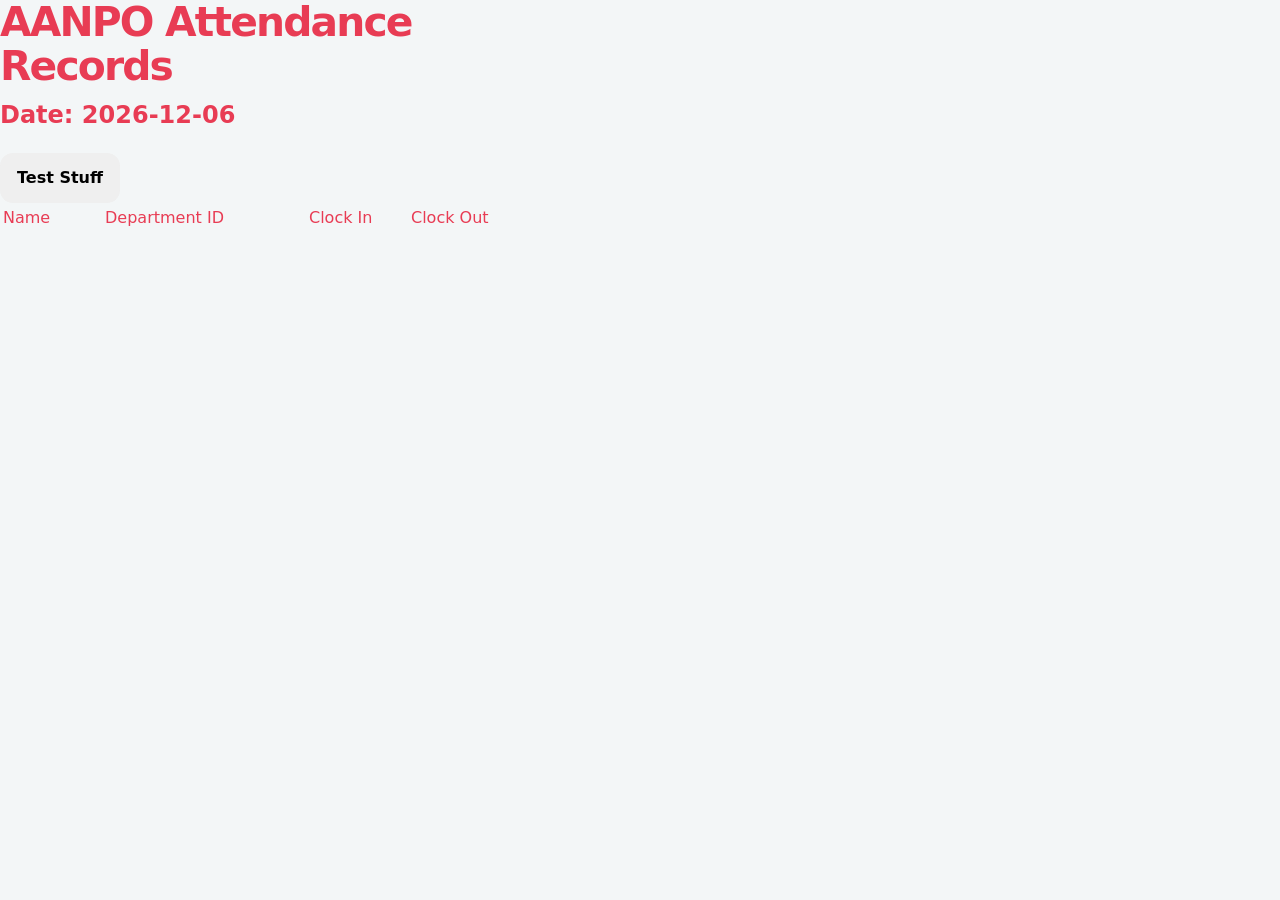
==== attendance-register/records.html @ 32c0205f "Update records.html" ====
<!doctype html>
<html lang="en">
  <head>
    <meta charset="UTF-8" />
    <meta name="viewport" content="width=device-width, initial-scale=1.0" />
    <link rel="stylesheet" href="styles.css" />
    <title>Records</title>
  </head>
  <body>
    <h1>AANPO Attendance Records</h1>

    <h2>Date: <span id="today"></span></h2>
    <table>
      <thead>
        <tr width="100vw">
          <td>Name</td>
          <td>Department</td>
          <td>ID</td>
          <td>Clock In</td>
          <td>Clock Out</td>
        </tr>
      </thead>
      <tbody id="insertEntry"></tbody>
      <button class="button" onclick="showTime()">Test Stuff</button>
    </table>

    <script>
  const container = document.querySelector("#insertEntry");
  const attendanceData = JSON.parse(localStorage.getItem("attendanceRegister")) || [];
  const todayDate = new Date().toISOString().split('T')[0];
  
  document.getElementById("today").innerText = todayDate;

  // Clear container
  container.innerHTML = "";

  // This is where you use textContent to dictate what element goes where
  attendanceData.forEach((emp) => {
    const row = document.createElement("tr");

    const nameTd = document.createElement("td");
    nameTd.textContent = `${emp.name} ${emp.surname}`;

    const deptTd = document.createElement("td");
    deptTd.textContent = emp.department;

    const idTd = document.createElement("td");
    idTd.textContent = emp.id;

    const inTd = document.createElement("td");
    inTd.textContent = emp.clockIn;

    const outTd = document.createElement("td");
    outTd.textContent = emp.clockOut || "—";

    row.append(nameTd, deptTd, idTd, inTd, outTd);
    container.appendChild(row);
  });


  function exportData(){
      //bc localStorage doesnt store persistent data across devices
     
    const dataForExport = JSON.stringify(attendanceData)
    const exportFile = new Blob (
         [dataForExport], 
        {type:"text/csv"})
        
    const downloadURL = URL.createObjectURL(exportFile);

    const downloadLink = document.createElement("a");

    downloadLink.href = downloadURL;
    downloadLink.download = "attendance-backup.json";

    downloadLink.click();

    URL.revokeObjectURL(downloadURL);
    }
    
    function removeAttendanceData(){
        // bc localStorage wont clear itself
        
        localStorage.removeItem("attendanceRegister")
        alert("Data cleared! Refresh to continue")
    }
</script>
  </body>
</html>
---- attendance-register/styles.css ----
:root {
  color-scheme: light;
  --ink: rgb(232, 60, 84);
  --ink-soft: #405564;
  --muted: #020507;
  --page: #f3f6f7;
  --surface: #ffffff;
  --line: #dce5e9;
  --navy: rgb(35, 138, 32);
  --navy-hover: #243e50;
  --teal: #087f75;
  --teal-pale: #e8f6f3;
  --blue-pale: #edf4f8;
  --amber-pale: #fff6e6;
  --amber-ink: #8a5a10;
  --radius-lg: 20px;
  --radius-md: 13px;
  --shadow: 0 8px 28px rgba(23, 43, 58, 0.055);
  font-family:
    system-ui,
    -apple-system,
    BlinkMacSystemFont,
    "Segoe UI",
    sans-serif;
  font-synthesis: none;
  text-rendering: optimizeLegibility;
  -webkit-font-smoothing: antialiased;
  -moz-osx-font-smoothing: grayscale;
}

* {
  box-sizing: border-box;
}

html {
  min-width: 320px;
  background: var(--page);
}

body {
  margin: 0;
  color: var(--ink);
  background: var(--page);
  font-size: 16px;
  line-height: 1.5;
}

button,
input {
  font: inherit;
}

button {
  -webkit-tap-highlight-color: transparent;
}

.app-shell {
  width: 100%;
  min-height: 100vh;
  min-height: 100dvh;
  display: flex;
  flex-direction: column;
}

.topbar {
  display: flex;
  align-items: center;
  justify-content: space-between;
  gap: 12px;
  padding: 15px 18px;
  color: #fff;
  background: var(--navy);
}

.brand {
  display: flex;
  align-items: center;
  gap: 10px;
  min-width: 0;
}

.brand-mark {
  display: grid;
  width: 50px;
  height: 50px;
  flex: 0 0 auto;
  place-items: center;

  color: #fff;
  font-size: 1.15rem;
  font-weight: 800;
}

.brand-mark img {
  width: 100%;
  height: auto;
  border-radius: 0.25rem;
}

.brand-copy {
  display: flex;
  flex-direction: column;
  line-height: 1.2;
}

.brand-name {
  font-size: 0.82rem;
  font-weight: 800;
  letter-spacing: 0.12em;
}

.brand-subtitle {
  margin-top: 4px;
  color: #c4d2da;
  font-size: 0.65rem;
  letter-spacing: 0.13em;
}

.connection-status {
  display: inline-flex;
  align-items: center;
  gap: 7px;
  flex: 0 0 auto;
  padding: 7px 9px;
  border: 1px solid rgba(255, 255, 255, 0.18);
  border-radius: 999px;
  color: #e4f5ef;
  font-size: 0.72rem;
  white-space: nowrap;
}

.status-dot {
  width: 7px;
  height: 7px;
  border-radius: 50%;
  background: #72d5a7;
  box-shadow: 0 0 0 3px rgba(114, 213, 167, 0.12);
}

.main-content {
  width: 100%;
  max-width: 680px;
  margin: 0 auto;
  padding: 27px 16px 32px;
  flex: 1;
}

.welcome-section {
  margin: 0 2px 23px;
}

.eyebrow,
.step-label {
  margin: 0 0 7px;
  color: var(--teal);
  font-size: 0.7rem;
  font-weight: 800;
  letter-spacing: 0.14em;
}

h1,
h2,
p {
  margin-top: 0;
}

h1 {
  max-width: 520px;
  margin-bottom: 9px;
  font-size: clamp(1.9rem, 8vw, 2.55rem);
  line-height: 1.08;
  letter-spacing: -0.045em;
}

.intro {
  max-width: 470px;
  margin-bottom: 0;
  color: var(--muted);
  font-size: 0.96rem;
}

.panel {
  margin-bottom: 16px;
  padding: 20px 17px;
  border: 1px solid var(--line);
  border-radius: var(--radius-lg);
  background: var(--surface);
  box-shadow: var(--shadow);
}

.panel-heading {
  display: flex;
  align-items: center;
  justify-content: space-between;
  gap: 12px;
  margin-bottom: 19px;
}

.panel-heading h2 {
  margin: 0;
  font-size: 1.14rem;
  line-height: 1.25;
  letter-spacing: -0.02em;
}

.step-label {
  margin-bottom: 5px;
  font-size: 0.63rem;
}

.step-number {
  display: grid;
  width: 37px;
  height: 37px;
  flex: 0 0 auto;
  place-items: center;
  border-radius: 12px;
  color: #355365;
  background: var(--blue-pale);
  font-size: 0.78rem;
  font-weight: 800;
}

.employee-form label {
  display: block;
  margin-bottom: 8px;
  font-size: 0.87rem;
  font-weight: 750;
}

.input-row {
  display: flex;
  flex-direction: column;
  gap: 9px;
}

input[type="text"] {
  width: 100%;
  min-width: 0;
  min-height: 52px;
  padding: 13px 14px;
  border: 1px solid #cbd8de;
  border-radius: var(--radius-md);
  outline: none;
  color: var(--ink);
  background: #fff;
  font-size: 1rem;
  transition:
    border-color 140ms ease,
    box-shadow 140ms ease;
}

input[type="text"]::placeholder {
  color: #96a5ad;
}

input[type="text"]:focus-visible {
  border-color: var(--teal);
  box-shadow: 0 0 0 4px rgba(8, 127, 117, 0.13);
}

.button {
  display: inline-flex;
  min-height: 49px;
  align-items: center;
  justify-content: center;
  gap: 9px;
  padding: 12px 16px;
  border: 1px solid transparent;
  border-radius: var(--radius-md);
  font-weight: 750;
  text-align: center;
  cursor: pointer;
  transition:
    background-color 140ms ease,
    transform 140ms ease,
    border-color 140ms ease;
}

.button:active:not(:disabled) {
  transform: translateY(1px);
}

.button:focus-visible {
  outline: 3px solid rgba(8, 127, 117, 0.32);
  outline-offset: 2px;
}

.button-primary {
  color: #fff;
  background: var(--navy);
}

.button-primary:hover {
  background: var(--navy-hover);
}

.field-help {
  margin: 8px 0 0;
  color: var(--muted);
  font-size: 0.78rem;
}

.identity-preview {
  display: flex;
  align-items: center;
  gap: 11px;
  margin-top: 19px;
  padding: 13px 12px;
  border: 1px dashed #cbd8de;
  border-radius: 15px;
  background: #f9fbfc;
}

.avatar-placeholder {
  display: grid;
  width: 43px;
  height: 43px;
  flex: 0 0 auto;
  place-items: center;
  border-radius: 13px;
  color: #607887;
  background: #e8eef2;
}

.avatar-placeholder svg {
  width: 24px;
  height: 24px;
}

.identity-copy {
  min-width: 0;
  flex: 1;
}

.identity-name {
  margin: 0 0 3px;
  color: #435866;
  font-size: 0.83rem;
  font-weight: 750;
}

.identity-message {
  margin: 0;
  color: var(--muted);
  font-size: 0.74rem;
  line-height: 1.4;
}

.identity-state {
  align-self: flex-start;
  flex: 0 0 auto;
  padding: 5px 7px;
  border-radius: 7px;
  color: var(--amber-ink);
  background: var(--amber-pale);
  font-size: 0.65rem;
  font-weight: 750;
}

.attendance-state {
  display: flex;
  align-items: flex-start;
  gap: 12px;
  padding: 14px;
  border-radius: 15px;
  background: #f4f7f8;
}

.state-icon {
  display: grid;
  width: 39px;
  height: 39px;
  flex: 0 0 auto;
  place-items: center;
  border-radius: 12px;
  color: #3b6576;
  background: #e3edf1;
}

.state-icon svg {
  width: 23px;
  height: 23px;
}

.state-title {
  margin: 1px 0 4px;
  font-size: 0.86rem;
  font-weight: 800;
}

.state-description {
  margin: 0;
  color: var(--muted);
  font-size: 0.78rem;
  line-height: 1.45;
}

.action-buttons {
  display: grid;
  grid-template-columns: 1fr;
  grid-template-rows: 1fr 1fr;
  gap: 10px;
  margin-top: 14px;
}

.action-buttons .button svg {
  width: 21px;
  height: 21px;
}

#primaryActionButtons {
  width: 100%;
}

.button-clock-in {
  color: #fff;
  background: var(--teal);
}

.button-clock-out {
  color: var(--ink);
  border-color: var(--line);
  background: #fff;
}

.button:disabled {
  color: #87959c;
  border-color: #e1e7ea;
  background: #edf1f3;
  cursor: not-allowed;
}

.disabled-note {
  margin: 10px 0 0;
  color: #7b8a92;
  font-size: 0.72rem;
  text-align: center;
}

#

.privacy-note {
  display: flex;
  align-items: flex-start;
  gap: 11px;
  padding: 15px 14px;
  border: 1px solid #d5e8e3;
  border-radius: 15px;
  color: #36564f;
  background: var(--teal-pale);
}

.privacy-note svg {
  width: 22px;
  height: 22px;
  flex: 0 0 auto;
  margin-top: 1px;
}

.privacy-note p {
  margin: 0;
  font-size: 0.79rem;
  line-height: 1.5;
}

.privacy-note strong {
  font-weight: 800;
}

.app-footer {
  display: flex;
  justify-content: space-between;
  gap: 12px;
  padding: 16px 18px 20px;
  color: #81909a;
  font-size: 0.7rem;
}

/* ATTENDANCE REGISTER STYLING */

td {
  min-width: 100px;
}

/* Wider screens get more breathing room; the mobile layout is the default. */
@media (min-width: 520px) {
  .topbar {
    padding: 17px 25px;
  }

  .main-content {
    padding: 38px 24px 40px;
  }

  .welcome-section {
    margin-bottom: 27px;
  }

  .panel {
    padding: 24px;
  }

  .input-row {
    flex-direction: row;
  }

  .input-row input {
    flex: 1;
  }

  .input-row .button {
    min-width: 135px;
  }

  .action-buttons {
    grid-template-columns: 1fr 1fr;
  }

  .app-footer {
    padding-right: 25px;
    padding-left: 25px;
  }
}

@media (prefers-reduced-motion: reduce) {
  *,
  *::before,
  *::after {
    scroll-behavior: auto !important;
    transition-duration: 0.01ms !important;
    animation-duration: 0.01ms !important;
    animation-iteration-count: 1 !important;
  }
}
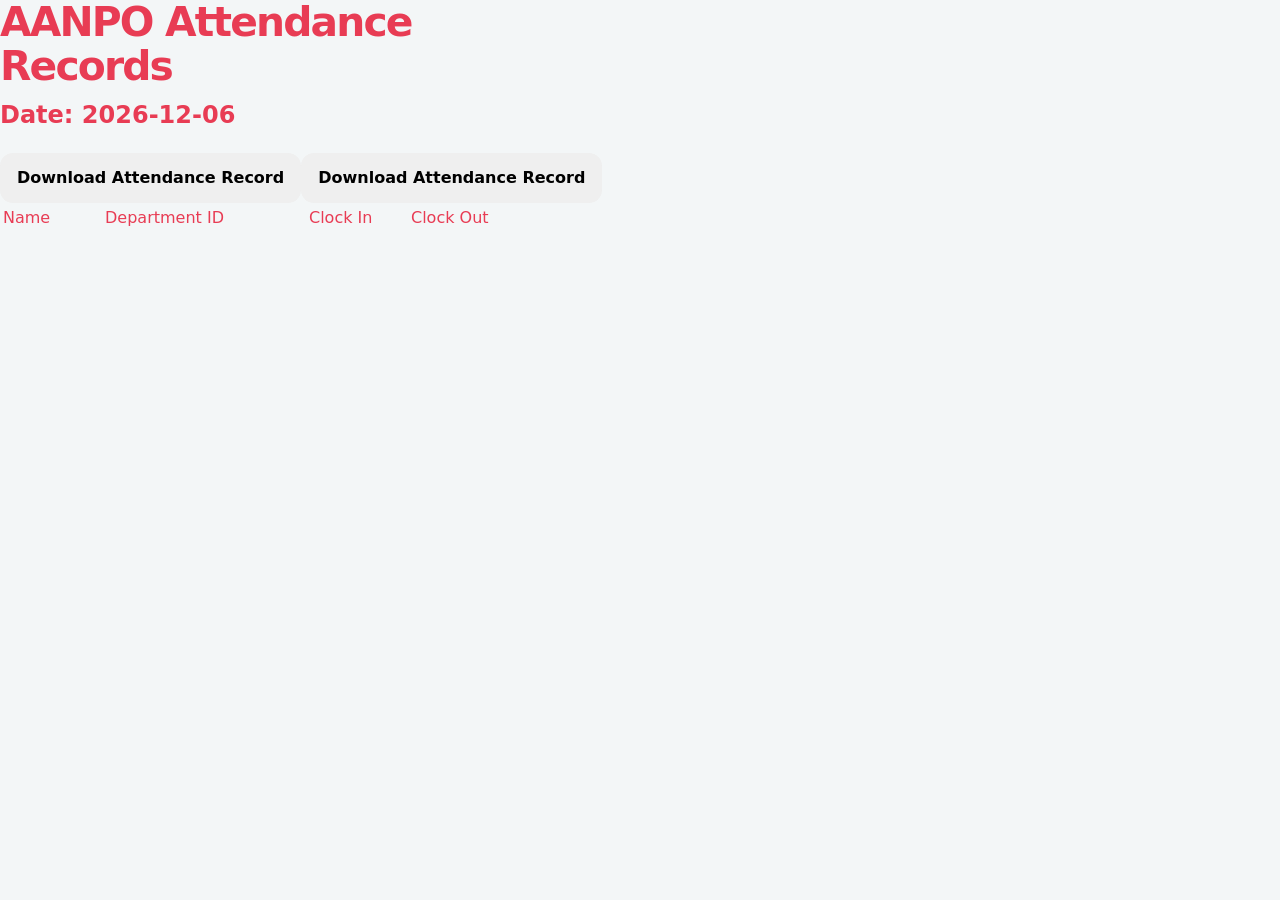
==== commit 7a1a2ce5: "Add export and remove buttons to records page Updated the attendance records page to include buttons" ====
--- a/attendance-register/records.html
+++ b/attendance-register/records.html
@@ -21,12 +21,15 @@
         </tr>
       </thead>
       <tbody id="insertEntry"></tbody>
-      <button class="button" onclick="showTime()">Test Stuff</button>
+      <button class="button" onclick="exportData()">Download Attendance Record</button>
+      <button class="button" onclick="removeAttendanceData()">Download Attendance Record</button>
     </table>
 
     <script>
   const container = document.querySelector("#insertEntry");
   const attendanceData = JSON.parse(localStorage.getItem("attendanceRegister")) || [];
+
+  console.log(attendanceData)
   const todayDate = new Date().toISOString().split('T')[0];
   
   document.getElementById("today").innerText = todayDate;
@@ -55,34 +58,34 @@
 
     row.append(nameTd, deptTd, idTd, inTd, outTd);
     container.appendChild(row);
-  });
-
-
-  function exportData(){
-      //bc localStorage doesnt store persistent data across devices
-     
-    const dataForExport = JSON.stringify(attendanceData)
-    const exportFile = new Blob (
-         [dataForExport], 
-        {type:"text/csv"})
-        
-    const downloadURL = URL.createObjectURL(exportFile);
-
-    const downloadLink = document.createElement("a");
-
-    downloadLink.href = downloadURL;
-    downloadLink.download = "attendance-backup.json";
-
-    downloadLink.click();
-
-    URL.revokeObjectURL(downloadURL);
-    }
-    
-    function removeAttendanceData(){
-        // bc localStorage wont clear itself
-        
-        localStorage.removeItem("attendanceRegister")
-        alert("Data cleared! Refresh to continue")
+  });
+
+
+  function exportData(){
+      //bc localStorage doesnt store persistent data across devices
+     
+    const dataForExport = JSON.stringify(attendanceData)
+    const exportFile = new Blob (
+         [dataForExport], 
+        {type:"text/csv"})
+        
+    const downloadURL = URL.createObjectURL(exportFile);
+
+    const downloadLink = document.createElement("a");
+
+    downloadLink.href = downloadURL;
+    downloadLink.download = "attendance-backup.json";
+
+    downloadLink.click();
+
+    URL.revokeObjectURL(downloadURL);
+    }
+    
+    function removeAttendanceData(){
+        // bc localStorage wont clear itself
+        
+        localStorage.removeItem("attendanceRegister")
+        alert("Data cleared! Refresh to continue")
     }
 </script>
   </body>
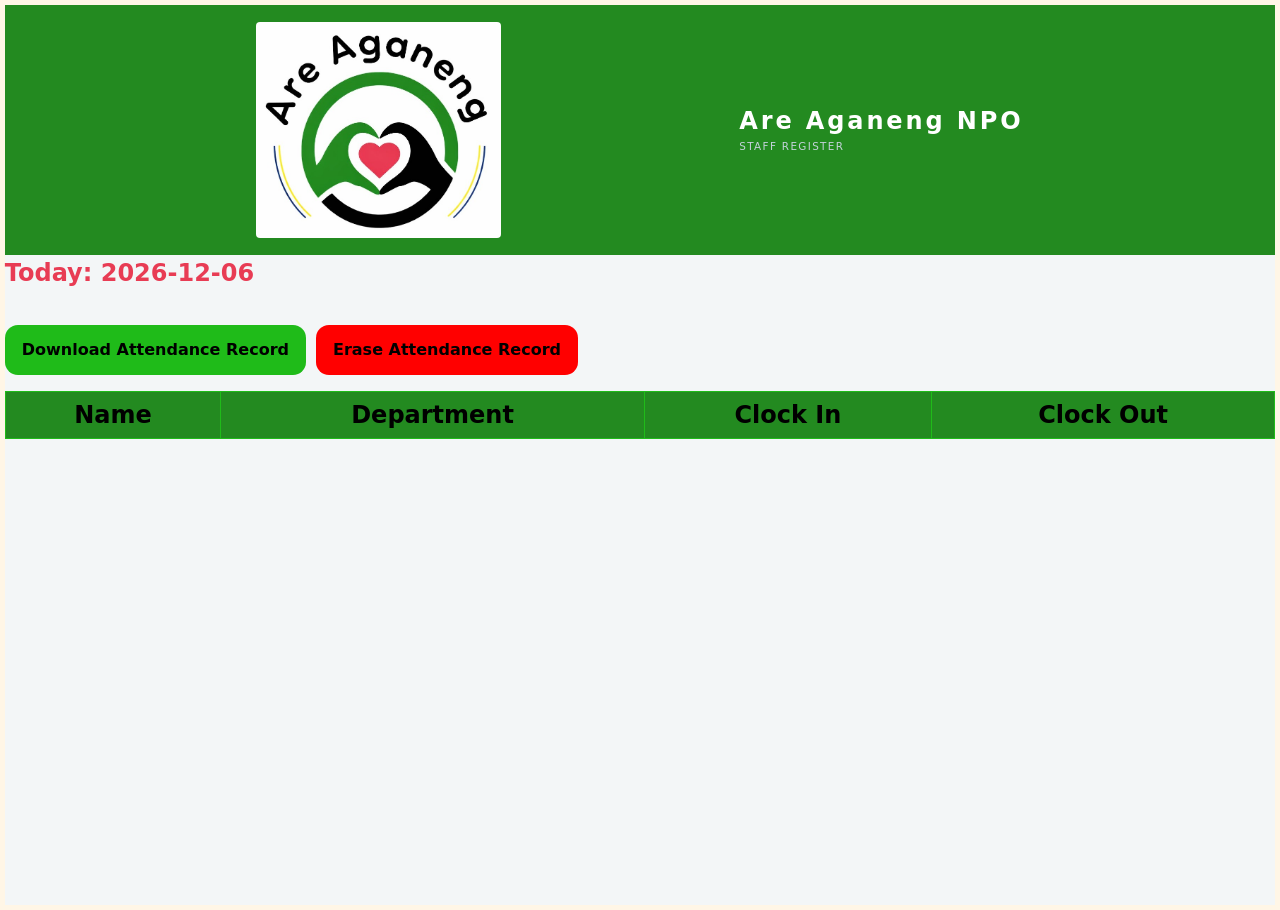
==== commit 83090c95: "this is a publishable version of the app.get out!" ====
--- a/attendance-register/records.html
+++ b/attendance-register/records.html
@@ -1,35 +1,44 @@
 <!doctype html>
-<html lang="en">
+<html lang="en" id="register-body">
   <head>
     <meta charset="UTF-8" />
     <meta name="viewport" content="width=device-width, initial-scale=1.0" />
     <link rel="stylesheet" href="styles.css" />
     <title>Records</title>
   </head>
-  <body>
-    <h1>AANPO Attendance Records</h1>
+  
+  <body class="app-shell">
+      <header class="topbar records-header">
+     
+            <img src="./Logo Zoom.jpeg"/>
+            <div class="brand-copy">
+              <span class="brand-name">Are Aganeng NPO</span>
+              <span class="brand-subtitle">STAFF REGISTER</span>
+            </div>
+          
+      </header>
 
-    <h2>Date: <span id="today"></span></h2>
+    <h2>Today: <span id="today"></span></h2>
     <table>
       <thead>
-        <tr width="100vw">
+        <tr>
           <td>Name</td>
           <td>Department</td>
-          <td>ID</td>
           <td>Clock In</td>
           <td>Clock Out</td>
         </tr>
       </thead>
       <tbody id="insertEntry"></tbody>
-      <button class="button" onclick="exportData()">Download Attendance Record</button>
-      <button class="button" onclick="removeAttendanceData()">Download Attendance Record</button>
+      <div class="register-buttons action-buttons">
+        <button class="button downloadReg" onclick="exportData()">Download Attendance Record</button>
+        <button class="button eraseReg" onclick="removeAttendanceData()">Erase Attendance Record</button>
+      </div>
     </table>
 
     <script>
   const container = document.querySelector("#insertEntry");
   const attendanceData = JSON.parse(localStorage.getItem("attendanceRegister")) || [];
 
-  console.log(attendanceData)
   const todayDate = new Date().toISOString().split('T')[0];
   
   document.getElementById("today").innerText = todayDate;
@@ -48,7 +57,7 @@
     deptTd.textContent = emp.department;
 
     const idTd = document.createElement("td");
-    idTd.textContent = emp.id;
+    idTd.textContent = emp.Id;
 
     const inTd = document.createElement("td");
     inTd.textContent = emp.clockIn;
@@ -56,7 +65,7 @@
     const outTd = document.createElement("td");
     outTd.textContent = emp.clockOut || "—";
 
-    row.append(nameTd, deptTd, idTd, inTd, outTd);
+    row.append(nameTd, deptTd,  inTd, outTd);
     container.appendChild(row);
   });
 
@@ -83,9 +92,14 @@
     
     function removeAttendanceData(){
         // bc localStorage wont clear itself
-        
-        localStorage.removeItem("attendanceRegister")
-        alert("Data cleared! Refresh to continue")
+        const note = confirm("Are you sure?")
+        if(note){
+          const exported = confirm("Please ensure that the data has been exported before continuing")
+          if(!exported){
+            exportData()
+          }else{localStorage.removeItem("attendanceRegister")
+        alert("Data cleared! Refresh to continue")}
+        }
     }
 </script>
   </body>
--- a/attendance-register/styles.css
+++ b/attendance-register/styles.css
@@ -57,7 +57,7 @@
 .app-shell {
   width: 100%;
   min-height: 100vh;
-  min-height: 100dvh;
+  min-height: 100vh;
   display: flex;
   flex-direction: column;
 }
@@ -65,7 +65,7 @@
 .topbar {
   display: flex;
   align-items: center;
-  justify-content: space-between;
+  justify-content: space-evenly;
   gap: 12px;
   padding: 15px 18px;
   color: #fff;
@@ -80,19 +80,18 @@
 }
 
 .brand-mark {
-  display: grid;
-  width: 50px;
+  display: flex;
+   flex-direction:row;
+  max-width: 100vw;
   height: 50px;
   flex: 0 0 auto;
   place-items: center;
-
   color: #fff;
-  font-size: 1.15rem;
+  font-size: 4.15rem;
   font-weight: 800;
 }
-
-.brand-mark img {
-  width: 100%;
+img {
+  width: 20%;
   height: auto;
   border-radius: 0.25rem;
 }
@@ -104,7 +103,7 @@
 }
 
 .brand-name {
-  font-size: 0.82rem;
+  font-size: 1.5rem;
   font-weight: 800;
   letter-spacing: 0.12em;
 }
@@ -438,8 +437,6 @@
   text-align: center;
 }
 
-#
-
 .privacy-note {
   display: flex;
   align-items: flex-start;
@@ -479,9 +476,62 @@
 
 /* ATTENDANCE REGISTER STYLING */
 
+#register-body{
+  background-color: var(--amber-pale);
+  margin: 0.3rem;
+
+}
+
+#register-body img{
+  max-width: 20%;
+}
+
+#register-body>.brand-copy>span{
+  font-size: unset
+  
+}
+.register-buttons{
+  display: flex;
+  flex-direction: row;
+}
+
+.downloadReg{
+  background-color: rgb(31, 187, 25);
+}
+
+.eraseReg{
+  background-color: red;
+}
+table {
+  margin-top: 1rem;
+  border-collapse: collapse;
+  border: solid 1px var(--navy)
+}
+thead>tr>td{
+  text-align:center;
+  border: solid 1px rgb(31, 187, 25);
+  font-weight: 600;
+  color: black;
+}
+thead>tr{
+  background-color: var(--navy);
+}
+tr{
+  border-bottom: 1px solid var(--navy);
+  
+}
+
+#idHeader{
+  max-width: 50px;
+}
 td {
-  min-width: 100px;
-}
+  border-right: 1px solid var(--navy);
+  min-width: fit-content;
+  padding:0.3rem;
+  font-size:1.5rem;
+}
+
+
 
 /* Wider screens get more breathing room; the mobile layout is the default. */
 @media (min-width: 520px) {
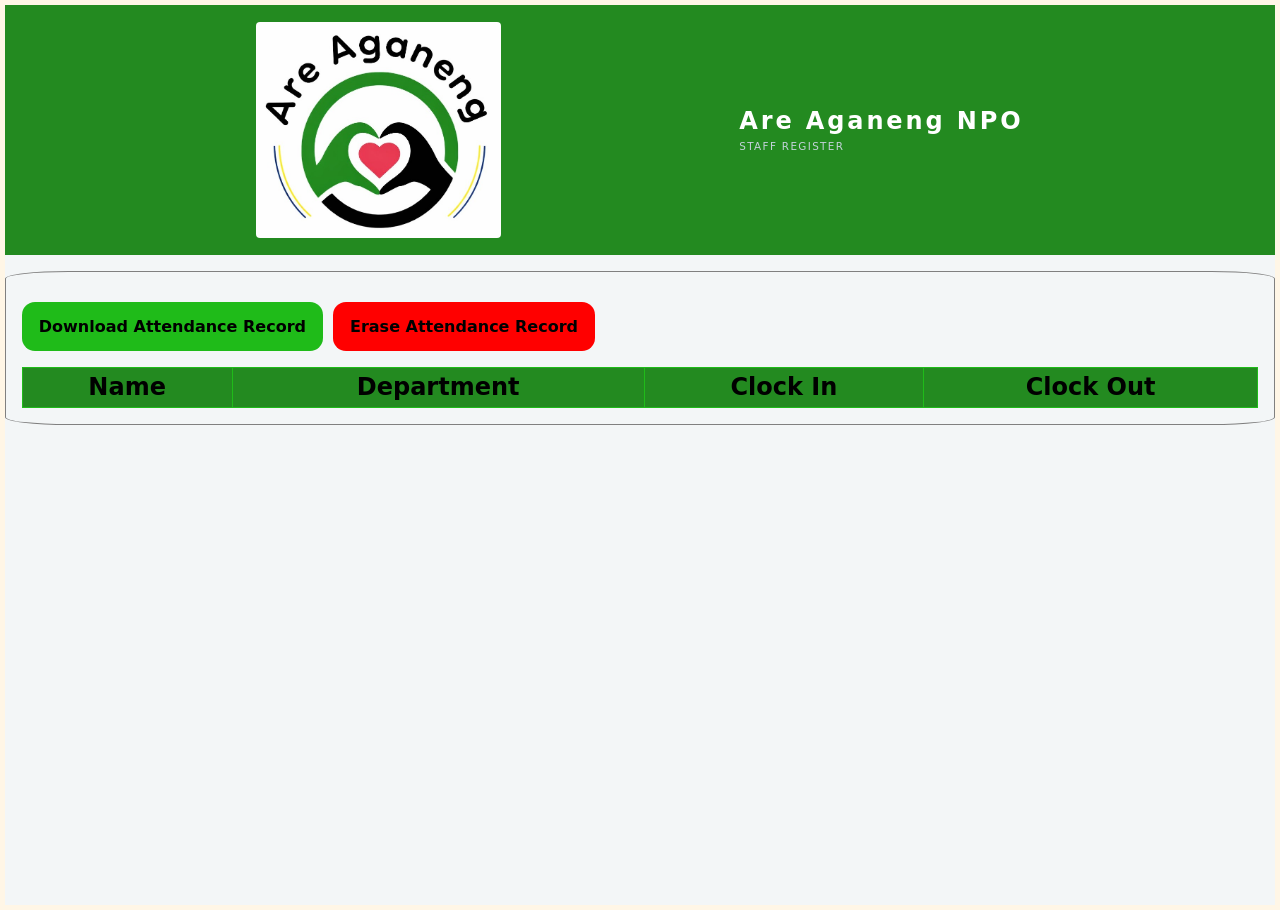
==== commit 2139d33a: "had to make the date thing wokr on the register side of things" ====
--- a/attendance-register/records.html
+++ b/attendance-register/records.html
@@ -9,7 +9,6 @@
   
   <body class="app-shell">
       <header class="topbar records-header">
-     
             <img src="./Logo Zoom.jpeg"/>
             <div class="brand-copy">
               <span class="brand-name">Are Aganeng NPO</span>
@@ -17,8 +16,7 @@
             </div>
           
       </header>
-
-    <h2>Today: <span id="today"></span></h2>
+<div class="day-record brand-copy">
     <table>
       <thead>
         <tr>
@@ -34,7 +32,7 @@
         <button class="button eraseReg" onclick="removeAttendanceData()">Erase Attendance Record</button>
       </div>
     </table>
-
+</div>
     <script>
   const container = document.querySelector("#insertEntry");
   const attendanceData = JSON.parse(localStorage.getItem("attendanceRegister")) || [];
@@ -45,9 +43,24 @@
 
   // Clear container
   container.innerHTML = "";
+ let currentDate="";
+  
+ // This is where you use textContent to dictate what element goes where
+  attendanceData.sort((a, b) => a.date.localeCompare(b.date));
+  
+  attendanceData.forEach((emp) => {
+      if (emp.date !== currentDate) {
+    currentDate = emp.date;
 
-  // This is where you use textContent to dictate what element goes where
-  attendanceData.forEach((emp) => {
+    const dateRow = document.createElement("tr");
+    const dateTd = document.createElement("td");
+
+    dateTd.textContent = currentDate;
+    dateTd.colSpan = 4;
+
+    dateRow.appendChild(dateTd);
+    container.appendChild(dateRow);
+  }
     const row = document.createElement("tr");
 
     const nameTd = document.createElement("td");
--- a/attendance-register/styles.css
+++ b/attendance-register/styles.css
@@ -474,7 +474,7 @@
   font-size: 0.7rem;
 }
 
-/* ATTENDANCE REGISTER STYLING */
+/* ATTENDANCE REGISTER STYLING *********************************************************************/
 
 #register-body{
   background-color: var(--amber-pale);
@@ -482,6 +482,12 @@
 
 }
 
+.day-record{
+  border: solid 0.1px grey;
+  border-radius: 5%;
+  padding: 1rem;
+  margin-top: 1rem;
+}
 #register-body img{
   max-width: 20%;
 }
@@ -533,7 +539,7 @@
 
 
 
-/* Wider screens get more breathing room; the mobile layout is the default. */
+/* Bigger screens adjestments ***********************************************************************/
 @media (min-width: 520px) {
   .topbar {
     padding: 17px 25px;
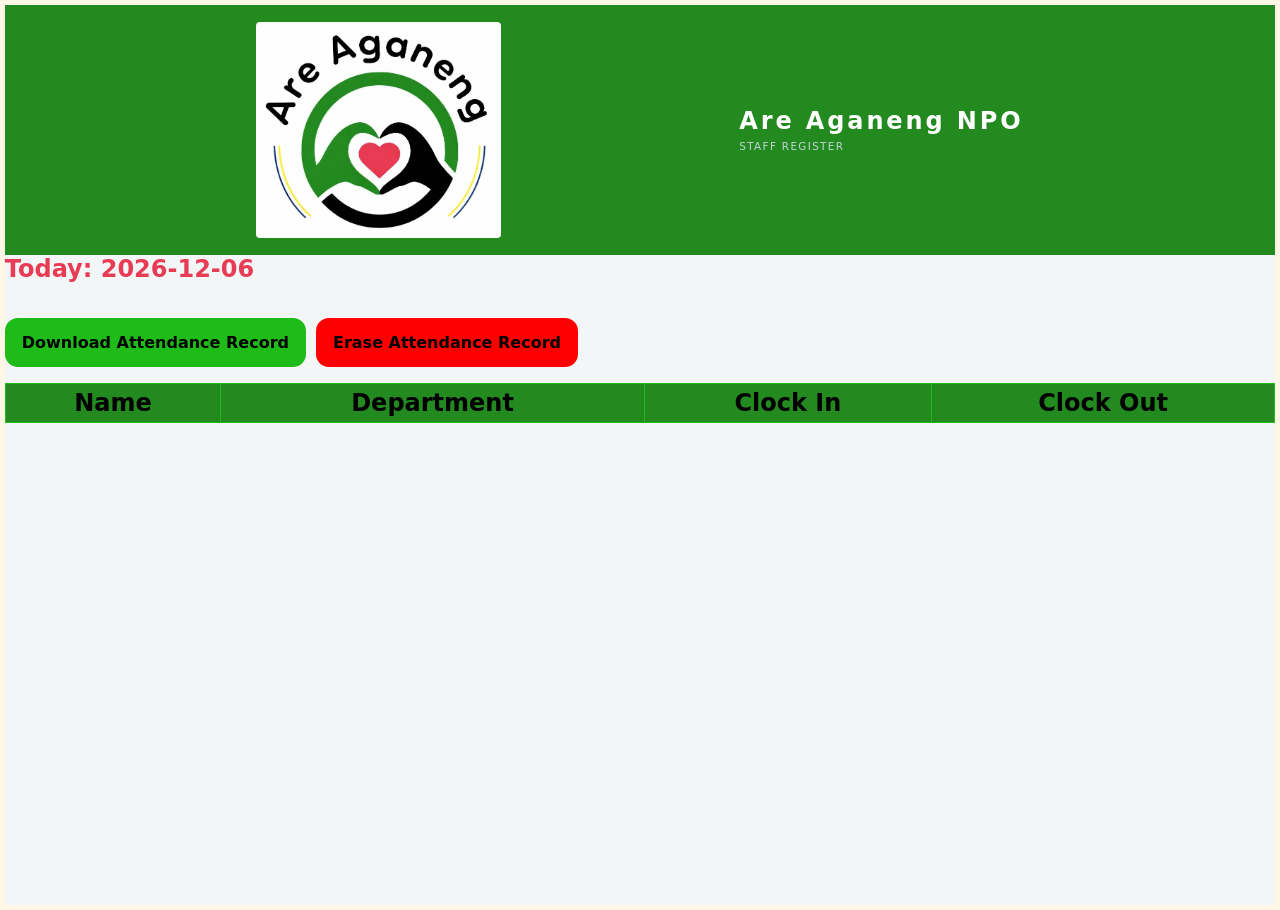
==== commit d093770a: "minor css touch ups" ====
--- a/attendance-register/records.html
+++ b/attendance-register/records.html
@@ -17,6 +17,7 @@
           
       </header>
 <div class="day-record brand-copy">
+    <h2>Today: <span id="today"></span></h2>
     <table>
       <thead>
         <tr>
@@ -43,11 +44,12 @@
 
   // Clear container
   container.innerHTML = "";
- let currentDate="";
+
+  // This is where you use textContent to dictate what element goes where
+attendanceData.sort((a, b) => a.date.localeCompare(b.date));
   
- // This is where you use textContent to dictate what element goes where
-  attendanceData.sort((a, b) => a.date.localeCompare(b.date));
-  
+  let currentDate="";
+
   attendanceData.forEach((emp) => {
       if (emp.date !== currentDate) {
     currentDate = emp.date;
--- a/attendance-register/styles.css
+++ b/attendance-register/styles.css
@@ -481,13 +481,6 @@
   margin: 0.3rem;
 
 }
-
-.day-record{
-  border: solid 0.1px grey;
-  border-radius: 5%;
-  padding: 1rem;
-  margin-top: 1rem;
-}
 #register-body img{
   max-width: 20%;
 }
